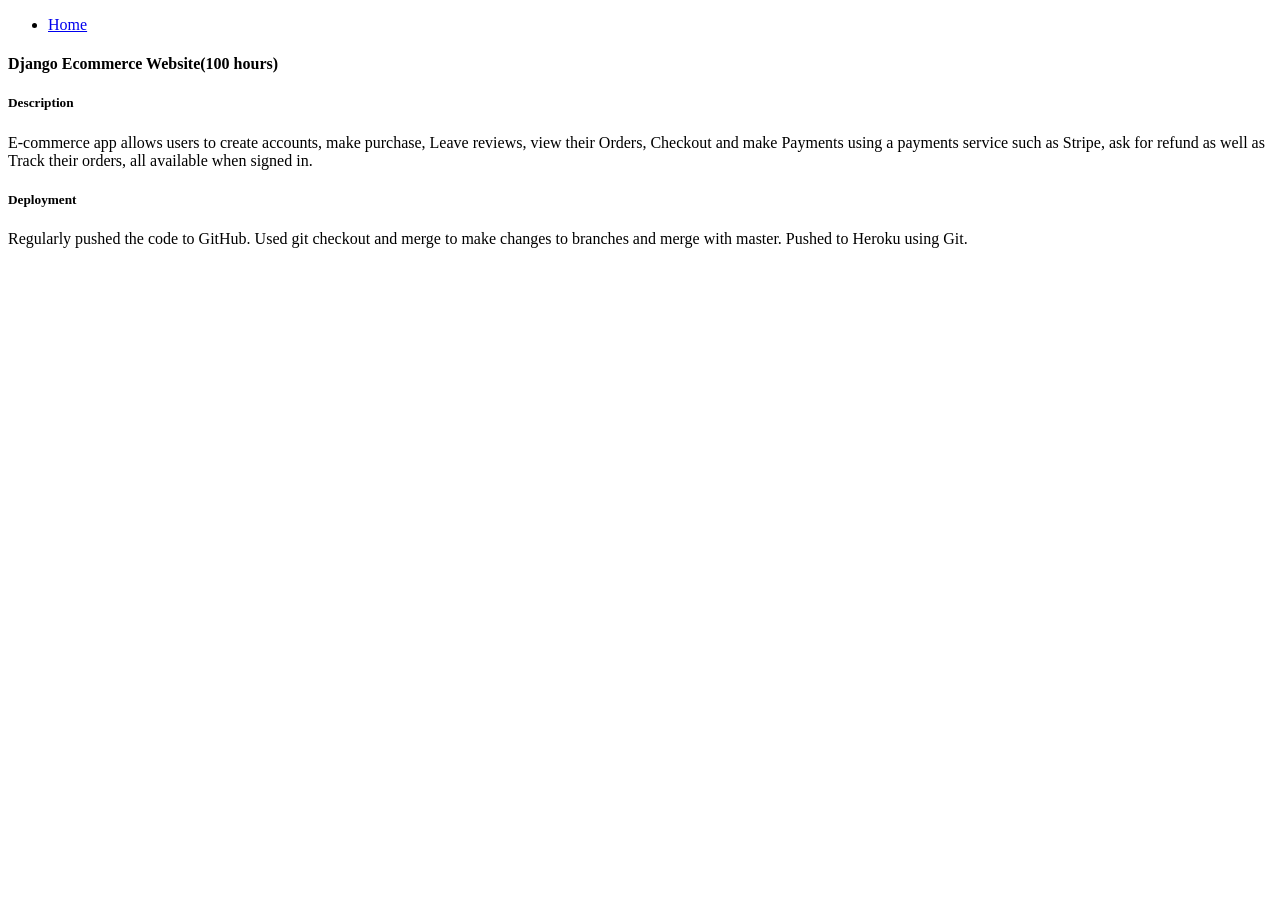
==== ecom-detail.html @ a5e671e5 "initial commit" ====
<!DOCTYPE html>
<html lang="en">
<head>
    <title>Ayoyimika Ajibade</title>
    <meta charset="UTF-8">
    <meta name="viewport" content="width=device-width, initial-scale=1.0 maximun-scale=1, minimum-scale=1">
    <link href="https://fonts.googleapis.com/css2?family=Russo+One&display=swap" rel="stylesheet">
    <link href="https://fonts.googleapis.com/css2?family=Roboto+Mono:wght@500&family=Russo+One&display=swap" rel="stylesheet">
    <link rel="stylesheet" href="styles.css" type="text/css">
    <link id="theme-style" rel="stylesheet" type="text/css" href="">
</head>
<body class="s1">
        <div class="nav-wrapper" style="border-radius: 0;">
            <div class="dots-wrapper">
                <div id="dot-1" class="browser-dot"></div>
                <div id="dot-2" class="browser-dot"></div>
                <div id="dot-3" class="browser-dot"></div>
            </div>

            <ul id="navigation">
                <li><a href="index.html">Home</a></li>
            </ul>
        </div>
        <div class="main-container">
            <h4>Django Ecommerce Website(100 hours)</h4>
            <h5>Description</h5>
            <p>E-commerce app allows users to create accounts, make purchase, Leave reviews, view their Orders,
                Checkout and make Payments using a payments service such as Stripe, ask for refund as well as Track
                their orders, all available when signed in.
            </p>
            <h5>Deployment</h5>
            <p>Regularly pushed the code to GitHub.
                Used git checkout and merge to make changes to branches and merge with master.
                Pushed to Heroku using Git.</p>
        </div>


    <script type="text/javascript" src="script.js"></script>
</body>
</html>
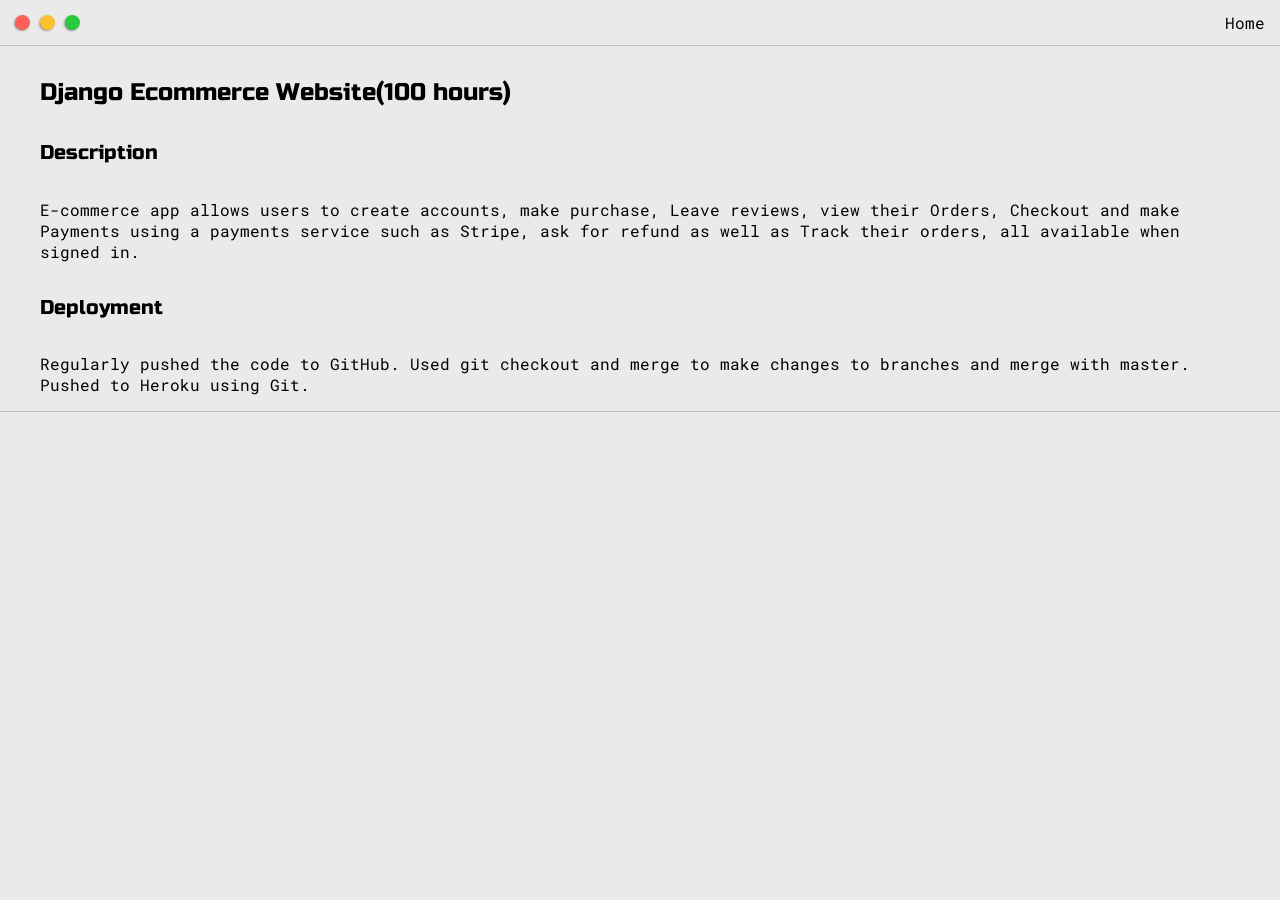
==== commit b674b7eb: "second commit" ====
--- a/ecom-detail.html
+++ b/ecom-detail.html
@@ -1,40 +1,44 @@
 <!DOCTYPE html>
 <html lang="en">
+
 <head>
     <title>Ayoyimika Ajibade</title>
     <meta charset="UTF-8">
     <meta name="viewport" content="width=device-width, initial-scale=1.0 maximun-scale=1, minimum-scale=1">
     <link href="https://fonts.googleapis.com/css2?family=Russo+One&display=swap" rel="stylesheet">
-    <link href="https://fonts.googleapis.com/css2?family=Roboto+Mono:wght@500&family=Russo+One&display=swap" rel="stylesheet">
-    <link rel="stylesheet" href="styles.css" type="text/css">
+    <link href="https://fonts.googleapis.com/css2?family=Roboto+Mono:wght@500&family=Russo+One&display=swap"
+        rel="stylesheet">
+    <link rel="stylesheet" href="theme/styles.css" type="text/css">
     <link id="theme-style" rel="stylesheet" type="text/css" href="">
 </head>
+
 <body class="s1">
-        <div class="nav-wrapper" style="border-radius: 0;">
-            <div class="dots-wrapper">
-                <div id="dot-1" class="browser-dot"></div>
-                <div id="dot-2" class="browser-dot"></div>
-                <div id="dot-3" class="browser-dot"></div>
-            </div>
+    <div class="nav-wrapper" style="border-radius: 0;">
+        <div class="dots-wrapper">
+            <div id="dot-1" class="browser-dot"></div>
+            <div id="dot-2" class="browser-dot"></div>
+            <div id="dot-3" class="browser-dot"></div>
+        </div>
 
-            <ul id="navigation">
-                <li><a href="index.html">Home</a></li>
-            </ul>
-        </div>
-        <div class="main-container">
-            <h4>Django Ecommerce Website(100 hours)</h4>
-            <h5>Description</h5>
-            <p>E-commerce app allows users to create accounts, make purchase, Leave reviews, view their Orders,
-                Checkout and make Payments using a payments service such as Stripe, ask for refund as well as Track
-                their orders, all available when signed in.
-            </p>
-            <h5>Deployment</h5>
-            <p>Regularly pushed the code to GitHub.
-                Used git checkout and merge to make changes to branches and merge with master.
-                Pushed to Heroku using Git.</p>
-        </div>
+        <ul id="navigation">
+            <li><a href="index.html">Home</a></li>
+        </ul>
+    </div>
+    <div class="main-container">
+        <h4>Django Ecommerce Website(100 hours)</h4>
+        <h5>Description</h5>
+        <p>E-commerce app allows users to create accounts, make purchase, Leave reviews, view their Orders,
+            Checkout and make Payments using a payments service such as Stripe, ask for refund as well as Track
+            their orders, all available when signed in.
+        </p>
+        <h5>Deployment</h5>
+        <p>Regularly pushed the code to GitHub.
+            Used git checkout and merge to make changes to branches and merge with master.
+            Pushed to Heroku using Git.</p>
+    </div>
 
 
     <script type="text/javascript" src="script.js"></script>
 </body>
+
 </html>
--- a/theme/styles.css
+++ b/theme/styles.css
@@ -0,0 +1,379 @@
+:root{
+	--mainColor:#eaeaea;
+	--secondaryColor:#fff;
+
+	--borderColor:#c1c1c1;
+
+	--mainText:black;
+	--secondaryText:#4b5156;
+
+	--themeDotBorder:#24292e;
+
+	--previewBg:rgb(251, 249, 243, 0.8);
+	--previewShadow:#f0ead6;
+
+
+	--buttonColor:black;
+
+
+}
+
+html, body {
+    padding: 0;
+    margin: 0;
+}
+
+body *{
+    transition: 0.3s;
+}
+
+h1, h2, h3, h4, h5, h6, strong {
+    color: var(--mainText);
+    font-family: 'Russo One', sans-serif;
+    font-weight: 500;
+}
+
+p, li, span, label, input, textarea {
+    color: var(--mainText);
+    font-family: 'Roboto Mono', monospace;
+}
+a{ 
+    text-decoration: none;
+    color: #17a2b8;
+}
+
+ul {
+    list-style: none;
+}
+h1{font-size: 56px;}
+h2{font-size: 36px;}
+h3{font-size: 28px;}
+h4{font-size: 24px;}
+h5{font-size: 20px;}
+h6{font-size: 16px;}
+
+.s1 {
+    background-color: var(--mainColor);
+    border-bottom: 1px solid var(--borderColor);
+    overflow: auto;
+}
+
+.s2 {
+    background-color: var(--secondaryColor);
+    border-bottom: 1px solid var(--borderColor);
+    overflow: auto;
+}
+.main-container {
+    width: 1200px;
+    margin: 0 auto;
+}
+.greeting-wrapper {
+    display: grid;
+    text-align: center;
+    align-content: center;
+    min-height: 10em;
+}
+.intro-wrapper {
+    background-color: var(--secondaryColor);
+    border: 1px solid var(--borderColor);
+    border-radius: 10px 10px 0 0;
+
+    -webkit-box-shadow: -1px 1px 3px -1px rgba(0,0,0,0.75);
+    -moz-box-shadow: -1px 1px 3px -1px rgba(0,0,0,0.75);
+    box-shadow: -1px 1px 3px -1px rgba(0,0,0,0.75);
+
+    display: grid;
+    grid-template-columns:  1fr 1fr;
+    grid-template-areas: 
+        'nav-wrapper nav-wrapper'
+        'left-column right-column';
+}
+.nav-wrapper {
+    border-radius: 10px 10px 0 0;
+    grid-area: nav-wrapper;
+    border-bottom: 1px solid var(--borderColor);
+    display: flex;
+    justify-content: space-between;
+    align-items: center;
+    background-color: var(--mainColor);
+}
+
+#navigation a {
+    color: var(--mainText);
+}
+
+#navigation {
+    margin: 0;
+    padding: 10px;
+}
+#navigation li{
+    display: inline-block;
+    margin-right: 5px;
+    margin-left: 5px;
+}
+
+.dots-wrapper {
+    display: flex;
+    padding: 10px;
+}
+.browser-dot {
+    background-color: black;
+    height: 15px;
+    width: 15px;
+    border-radius: 50%;
+    margin: 5px;
+
+    -webkit-box-shadow: -1px 1px 3px -1px rgba(0,0,0,0.75);
+    -moz-box-shadow: -1px 1px 3px -1px rgba(0,0,0,0.75);
+    box-shadow: -1px 1px 3px -1px rgba(0,0,0,0.75);
+
+}
+#dot-1 {
+    background-color: #FC6058;
+}
+
+#dot-2 {
+    background-color: #FEC02F;
+}
+#dot-3 {
+    background-color: #2ACA3E;
+}
+.left-column {
+    grid-area: left-column;
+    padding-top: 50px;
+    padding-bottom: 50px;
+}
+
+#profile-pic {
+    display: block;
+    margin: 0 auto;
+    height: 200px;
+    width: 200px;
+    object-fit: cover;
+    border:  2px solid var(--borderColor);
+    border-radius: 5px;
+}
+
+#theme-options-wrapper{
+    display: flex;
+    justify-content: center;
+}
+.theme-dot {
+    height: 30px;
+    width: 30px;
+    border-radius: 50%;
+    margin: 5px;
+    border: 2px solid var(--themeDotBorder);
+
+    -webkit-box-shadow: -1px 1px 3px -1px rgba(0,0,0,0.75);
+    -moz-box-shadow: -1px 1px 3px -1px rgba(0,0,0,0.75);
+    box-shadow: -1px 1px 3px -1px rgba(0,0,0,0.75);
+
+    cursor: pointer;
+}
+.theme-dot:hover {
+    border-width: 5px;
+}
+
+#light-mode{
+    background-color: #fff;
+}
+
+#dark-mode{
+    background-color: black;
+}
+
+#green-mode{
+    background-color: #71ad38;
+}
+
+#purple-mode{
+    background-color: #7E4C74;
+}
+
+#settings-note {
+    font-size: 12px;
+    font-style: italic;
+    text-align: center;
+}
+.right-column{
+    grid-area: right-column;
+    display: grid;
+    align-content:center ;
+    padding-top: 50px;
+    padding-bottom: 50px;
+}
+
+#preview-shadow  {
+    background: var(--previewShadow);
+    width: 300px;
+    height: 200px;
+    padding-left: 30px;
+    padding-top: 30px;
+}
+
+#preview {
+    width: 300px;
+    border: 1.5px solid #17a2b8;
+    background-color:  var(--previewBg);
+    padding: 10px;
+    position: relative;
+}
+
+.square {
+    width: 7px;
+    height: 7px;
+    border: 1.5px solid #17a2b8;
+    background-color: #fff;
+    transform: rotate(45deg);
+    position: absolute;
+
+}
+
+#square-tl {
+    top: -5px;
+    left: -5px;
+}
+
+#square-tr {
+    top: -5px;
+    right: -5px;
+}
+
+#square-br {
+    bottom: -5px;
+    right: -5px;
+}
+
+#square-bl {
+    bottom: -5px;
+    left: -5px;
+}
+
+.about-wrapper {
+    display: grid;
+    grid-template-rows: repeat(auto-fit, minmax(320px, 1fr));
+    padding-top: 50px;
+    padding-bottom: 50px;
+    text-align: center;
+}
+
+#skills {
+    display: flex;
+    justify-content: space-evenly;
+    background-color: var(--previewShadow);
+    width: 100%;
+}
+
+.post-wrapper {
+    display: grid;
+    grid-template-columns: repeat(auto-fit, 320px);
+    gap: 20px;
+    justify-content: center;
+    padding-bottom: 50px;
+}
+.post {
+    border: 1px solid var(--borderColor);
+    height: 100%;
+    -webkit-box-shadow: -1px 1px 3px -1px rgba(0,0,0,0.75);
+    -moz-box-shadow: -1px 1px 3px -1px rgba(0,0,0,0.75);
+    box-shadow: -1px 1px 3px -1px rgba(0,0,0,0.75);
+
+}
+
+.thumbnail {
+    display: block;
+    width: 100%;
+    height: 200px;
+    object-fit: cover;
+
+}
+
+.thumbnail:hover {
+    opacity: 0.3;
+}
+
+.post-preview {
+    background-color: #fff;
+    padding: 15px;
+}
+.post-title {
+    color: black;
+    margin: 0;
+}
+.post-intro {
+    color: #4b5156;
+    font-size: 14px;
+    text-align: left;
+}
+
+.social-links ul li{
+    list-style-type: none;
+    display: inline-block;
+}
+
+.social{
+    width: 30px;
+    height: 30px;
+}
+.social:hover {
+    opacity: 0.7;
+}
+
+#contact-form {
+        display: block;
+        max-width: 600px;
+        margin: 0 auto;
+        border: 1px solid var(--borderColor);
+        padding: 15px;
+        border-radius: 5px;
+        background-color: var(--mainColor);
+        margin-bottom: 50px;
+}
+
+#contact-form label {
+    line-height: 2.7em;
+}
+
+#contact-form textarea {
+    min-height: 100px;
+    font-size: 14px;
+}
+
+.input-field {
+    width: 100%;
+    padding-top: 10px;
+    padding-bottom: 10px;
+    background-color: var(--secondaryColor);
+    border-radius: 5px;
+    border: 1px solid var(--borderColor);
+    font-size: 14px;
+}
+
+#submit-btn {
+    margin-top: 10px;
+    width: 100%;
+    padding-top: 10px;
+    padding-bottom: 10px;
+    color: #fff;
+    background-color: var(--buttonColor);
+    border: none;
+}
+@media screen and (max-width: 1200px){
+    .main-container {
+        width: 95%;
+    }
+}
+
+@media screen and (max-width: 800px){
+    .intro-wrapper {
+        grid-template-columns:  1fr;
+        grid-template-areas: 
+            'nav-wrapper'
+            'left-column'
+            'right-column';
+    }
+    .right-column {
+        justify-content: center;
+    }
+}
